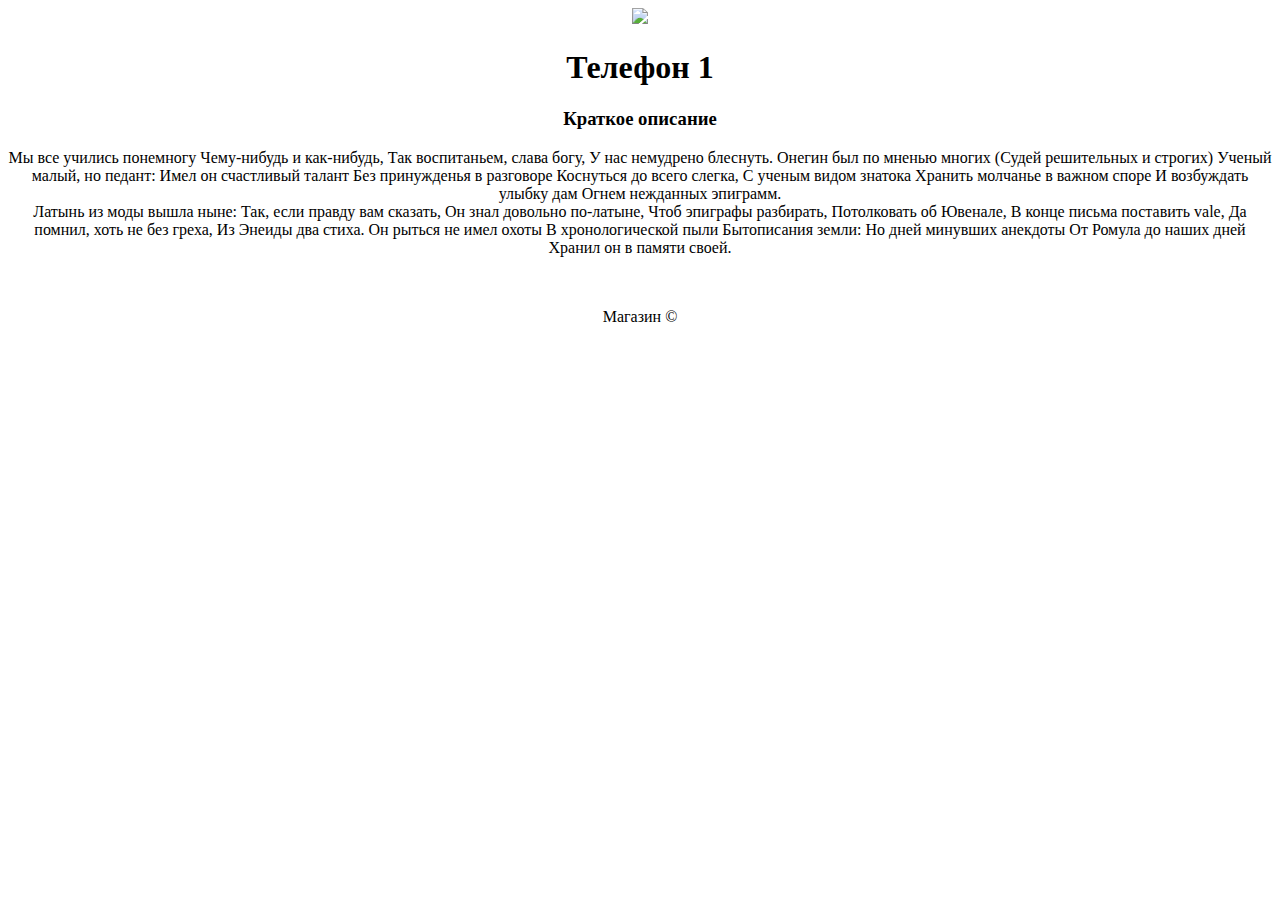
==== phones/phone_1.html @ e96027f2 "add in github all files" ====
<!DOCTYPE html>
<html lang="en">
<head>
    <meta charset="UTF-8">
    <title>Телефон 1</title>
    <link rel="stylesheet" href="../styles/style.css">
</head>
<body style="text-align: center">
<center>
    <img src="../img/65689.jpg" class="img_story">
    <h1>Телефон 1</h1>
</center>
<h3>Краткое описание</h3>
<p>Мы все учились понемногу
    Чему-нибудь и как-нибудь,
    Так воспитаньем, слава богу,
    У нас немудрено блеснуть.
    Онегин был по мненью многих
    (Судей решительных и строгих)
    Ученый малый, но педант:
    Имел он счастливый талант
    Без принужденья в разговоре
    Коснуться до всего слегка,
    С ученым видом знатока
    Хранить молчанье в важном споре
    И возбуждать улыбку дам
    Огнем нежданных эпиграмм.
    <br>
    Латынь из моды вышла ныне:
    Так, если правду вам сказать,
    Он знал довольно по-латыне,
    Чтоб эпиграфы разбирать,
    Потолковать об Ювенале,
    В конце письма поставить vale,
    Да помнил, хоть не без греха,
    Из Энеиды два стиха.
    Он рыться не имел охоты
    В хронологической пыли
    Бытописания земли:
    Но дней минувших анекдоты
    От Ромула до наших дней
    Хранил он в памяти своей.</p>
<footer style="padding: 35px; " class="footer bg-black small text-center">
    <div class="">Магазин &copy; <?php echo date('Y')?> </div>
</footer>
</body>
</html>
---- styles/style.css ----
.img_story{
    width: 250px;
    height: auto;
}
.main_class {
    margin: 5px;
}
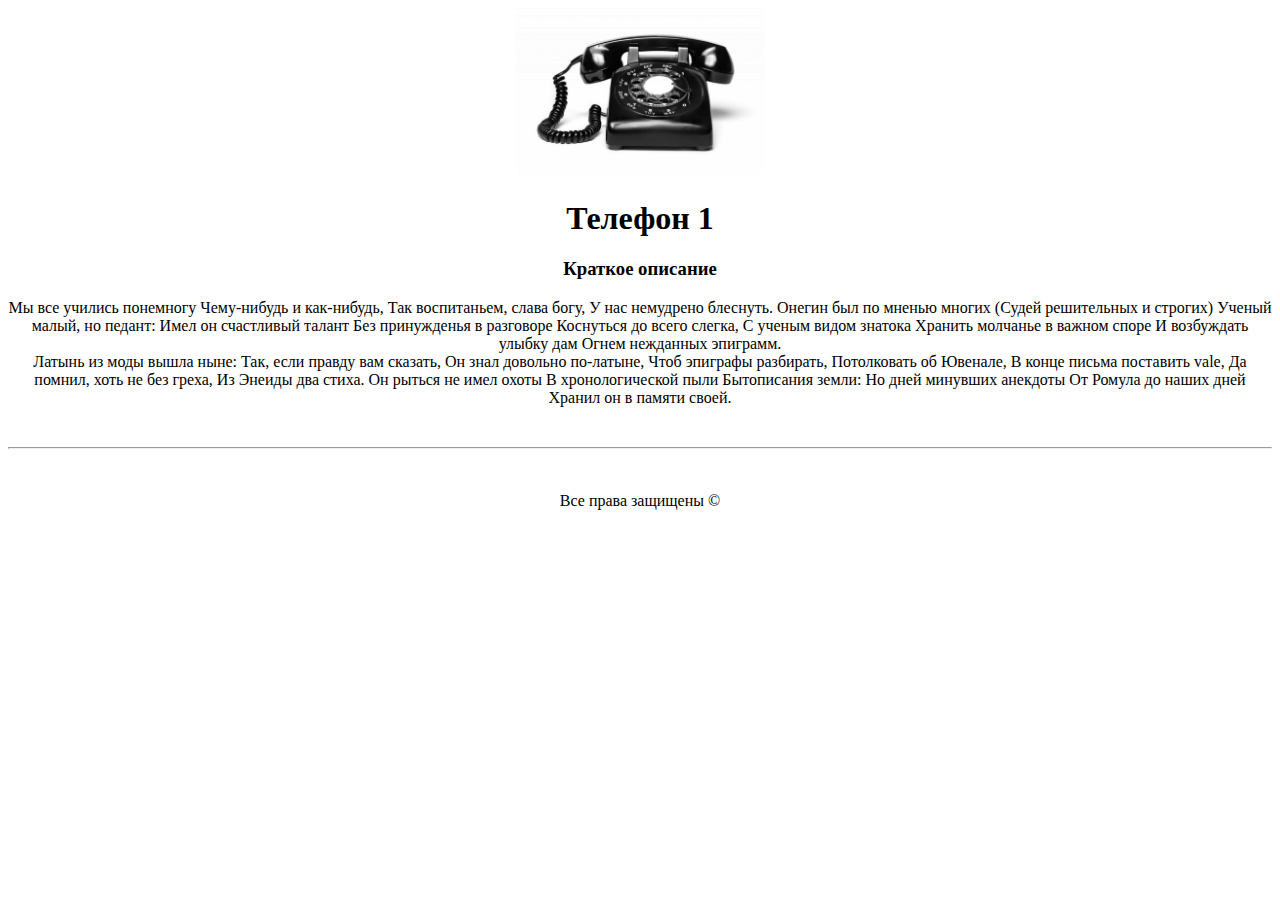
==== commit a9c1c776: "update styles" ====
--- a/phones/phone_1.html
+++ b/phones/phone_1.html
@@ -40,8 +40,9 @@
     Но дней минувших анекдоты
     От Ромула до наших дней
     Хранил он в памяти своей.</p>
-<footer style="padding: 35px; " class="footer bg-black small text-center">
-    <div class="">Магазин &copy; <?php echo date('Y')?> </div>
+<hr style="margin-top: 40px">
+<footer style="padding: 35px; " class="">
+    <div class="">Все права защищены &copy; <?php echo date('Y')?> </div>
 </footer>
 </body>
 </html>